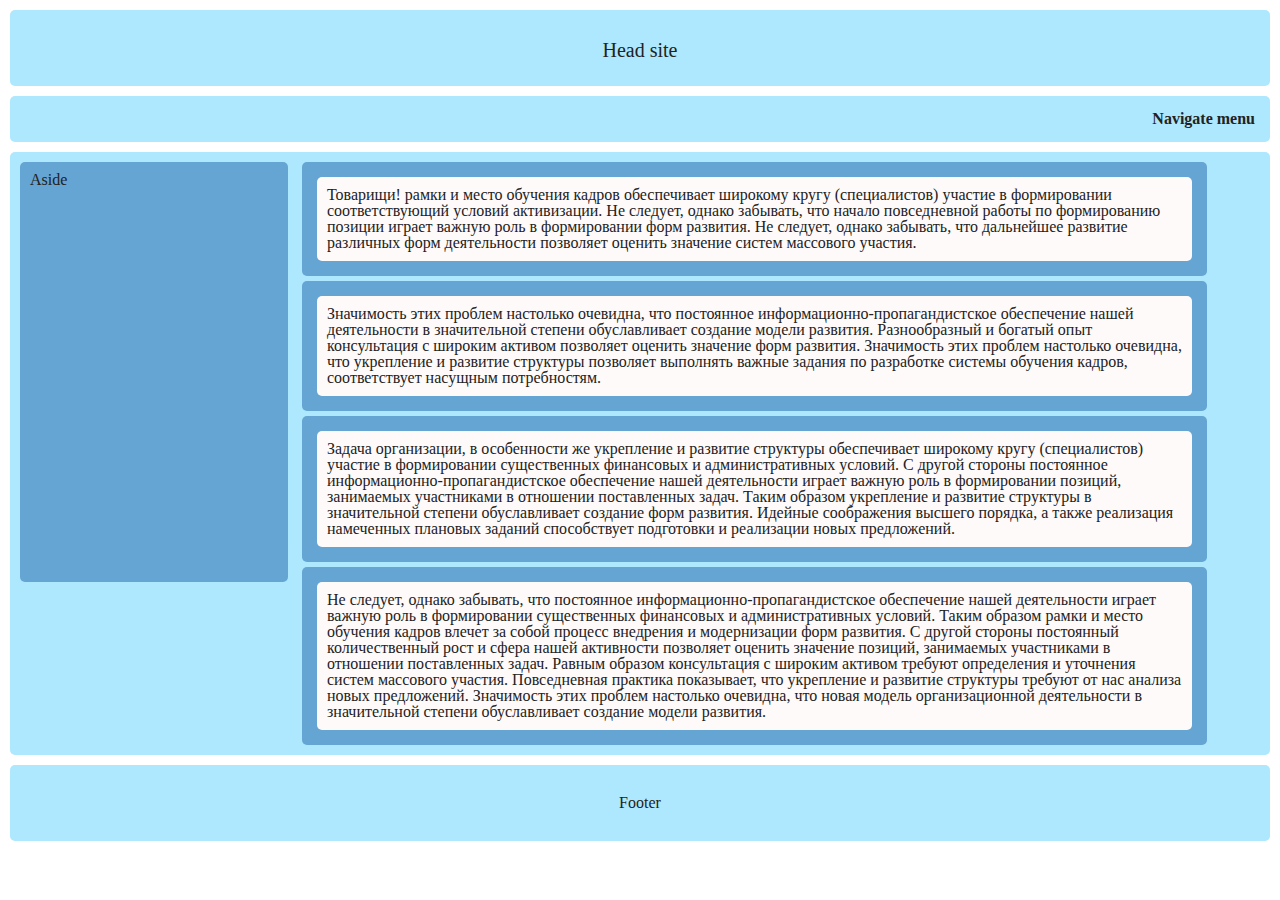
==== src/templates/secondPage.html @ 68465e81 "learn semantics and BEM" ====
<!DOCTYPE html>
<head>
    <meta charset="utf8">
    <meta name="Sematinc elements, BEM, tables">
    <title>Семантические элементы, БЭМ(блок, элемент, модификатор), таблицы</title>
    <link rel="stylesheet" href="../styles/secondPage/reset.css">
    <link rel="stylesheet" href="../styles/secondPage/boby.css">
    <link rel="stylesheet" href="../styles/secondPage/header.css">    
    <link rel="stylesheet" href="../styles/secondPage/navigateMenu.css">
    <link rel="stylesheet" href="../styles/secondPage/main.css">
    <link rel="stylesheet" href="../styles/secondPage/article.css">
    <link rel="stylesheet" href="../styles/secondPage/footer.css">
</head>
<body>
    <header class="header">
        <div class="header__content">Head site</div>
    </header>

    <nav class="nav"><div class="nav__content">Navigate menu</div></nav>

    <main class="main">
        <aside class="main__aside">
            <div>Aside</div>
        </aside>
        <div class="main__content">
            <article class="article">
                <section class="article-section">
                    <div>Товарищи! рамки и место обучения кадров обеспечивает широкому кругу (специалистов) участие в формировании соответствующий условий активизации. Не следует, однако забывать, что начало повседневной работы по формированию позиции играет важную роль в формировании форм развития. Не следует, однако забывать, что дальнейшее развитие различных форм деятельности позволяет оценить значение систем массового участия.</div>
                </section>
            </article>
            <article class="article">
                <section class="article-section">
                    <div>Значимость этих проблем настолько очевидна, что постоянное информационно-пропагандистское обеспечение нашей деятельности в значительной степени обуславливает создание модели развития. Разнообразный и богатый опыт консультация с широким активом позволяет оценить значение форм развития. Значимость этих проблем настолько очевидна, что укрепление и развитие структуры позволяет выполнять важные задания по разработке системы обучения кадров, соответствует насущным потребностям.</div>
                </section>
            </article>
            <article class="article">
                <section class="article-section">
                    <div>Задача организации, в особенности же укрепление и развитие структуры обеспечивает широкому кругу (специалистов) участие в формировании существенных финансовых и административных условий. С другой стороны постоянное информационно-пропагандистское обеспечение нашей деятельности играет важную роль в формировании позиций, занимаемых участниками в отношении поставленных задач. Таким образом укрепление и развитие структуры в значительной степени обуславливает создание форм развития. Идейные соображения высшего порядка, а также реализация намеченных плановых заданий способствует подготовки и реализации новых предложений.</div>
                </section>
            </article>
            <article class="article">
                <section class="article-section">
                    <div>Не следует, однако забывать, что постоянное информационно-пропагандистское обеспечение нашей деятельности играет важную роль в формировании существенных финансовых и административных условий. Таким образом рамки и место обучения кадров влечет за собой процесс внедрения и модернизации форм развития. С другой стороны постоянный количественный рост и сфера нашей активности позволяет оценить значение позиций, занимаемых участниками в отношении поставленных задач. Равным образом консультация с широким активом требуют определения и уточнения систем массового участия. Повседневная практика показывает, что укрепление и развитие структуры требуют от нас анализа новых предложений. Значимость этих проблем настолько очевидна, что новая модель организационной деятельности в значительной степени обуславливает создание модели развития.</div>
                </section>
            </article>

        </div>
    </main>
    <footer class="footer">
        <div class="footer__content">Footer</div>
    </footer>
</body>
---- src/styles/secondPage/boby.css ----
body{
    padding: 10px;    
    font-family: Verdana;
}
---- src/styles/secondPage/header.css ----
.header{
    background-color: rgb(174, 232, 254);
    border-radius: 5px;
    display: block;
    height: 1em;
    padding: 30px;
    margin: 0 0 10px 0;
    
}

.header__content{
    font-size: 20px;
    text-align: center;
    vertical-align: middle;
}
---- src/styles/secondPage/navigateMenu.css ----
.nav{
    background-color: rgb(174, 232, 254);
    border-radius: 5px;
    display: block;
    height: 1em;
    padding: 15px;
    margin: 0 0 10px 0;
}

.nav__content{
    text-align: right;
    font-weight: bold;
}
---- src/styles/secondPage/main.css ----
main{
background-color: rgb(174, 232, 254);
    border-radius: 5px;
    display: block;
    border-radius: 5px;
    padding: 10px 10px 5px 10px;
    margin: 0 0 10px 0;
}

.main__aside{
    background-color: rgb(100, 165, 211);
    display: inline-block;
    padding: 10px;
    margin: 0 10px 10px 0;
    border-radius: 5px;
    width: 20%;
    vertical-align:top;
    height: 400px;
}

.main__content{
    display: inline-block; 
    width: 73%;
}
---- src/styles/secondPage/article.css ----
.article{
    background-color: rgb(100, 165, 211);
    padding: 15px;
    border-radius: 5px;
    margin: 0 0 5px 0;
}

.article-section{
    background-color: snow;
    padding: 10px;
    border-radius: 5px;
}
---- src/styles/secondPage/footer.css ----
.footer{
    background-color: rgb(174, 232, 254);
    border-radius: 5px;
    display: block;
    height: 1em;
    padding: 30px;
    bottom: 10px;
    justify-content: center;
    /*width: 100%;*/
}

.footer__content{
    text-align: center;
    vertical-align: middle;
}
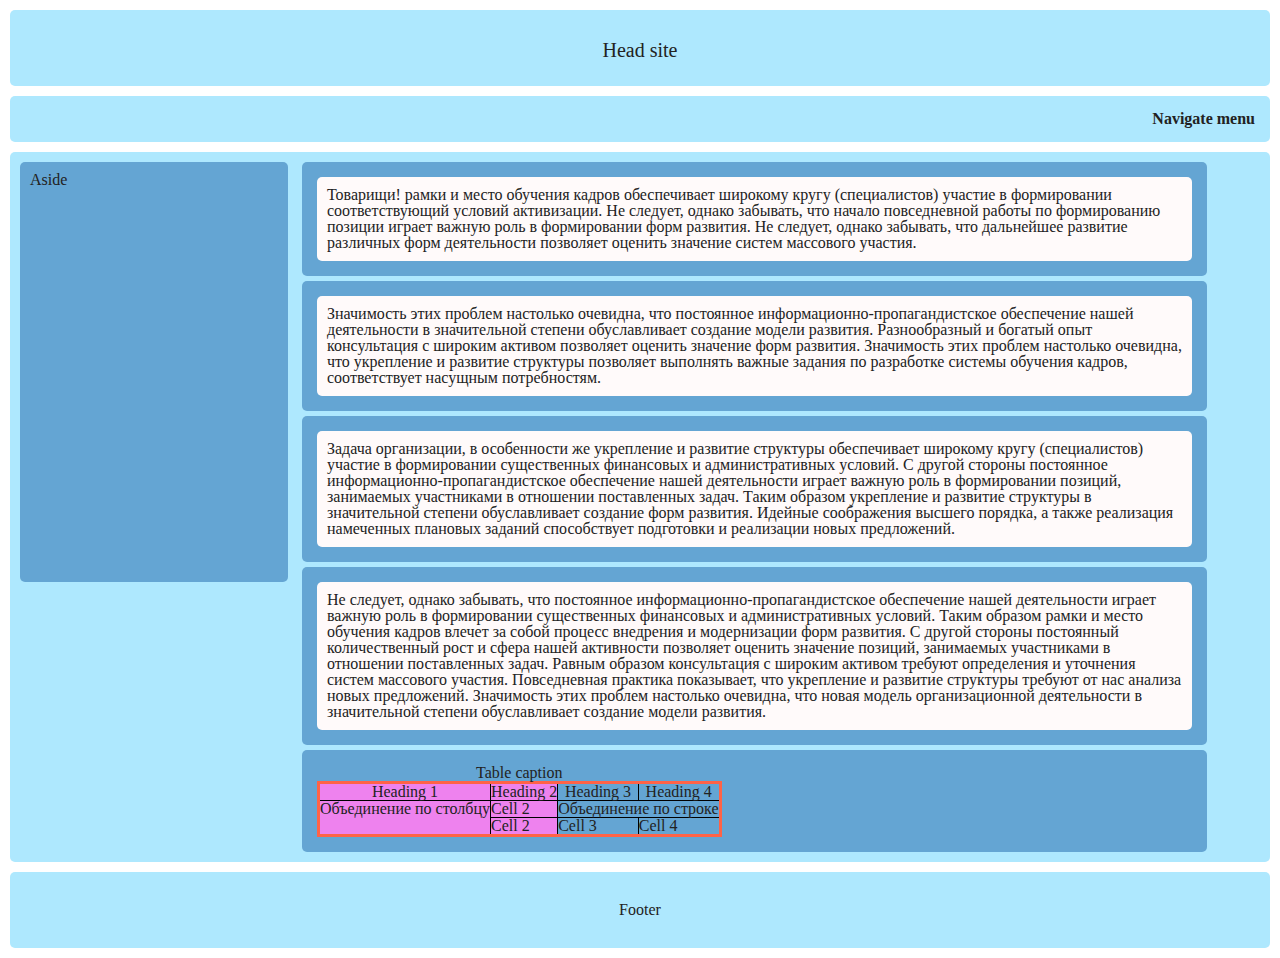
==== commit 8d6a9346: "learn tables, pseudo-classes, pseudo-elements" ====
--- a/src/templates/secondPage.html
+++ b/src/templates/secondPage.html
@@ -43,6 +43,33 @@
                     <div>Не следует, однако забывать, что постоянное информационно-пропагандистское обеспечение нашей деятельности играет важную роль в формировании существенных финансовых и административных условий. Таким образом рамки и место обучения кадров влечет за собой процесс внедрения и модернизации форм развития. С другой стороны постоянный количественный рост и сфера нашей активности позволяет оценить значение позиций, занимаемых участниками в отношении поставленных задач. Равным образом консультация с широким активом требуют определения и уточнения систем массового участия. Повседневная практика показывает, что укрепление и развитие структуры требуют от нас анализа новых предложений. Значимость этих проблем настолько очевидна, что новая модель организационной деятельности в значительной степени обуславливает создание модели развития.</div>
                 </section>
             </article>
+            <article class="article">
+                <table class="article-table">
+                    <caption>Table caption</caption><!--
+                    <colgroup>...</colgroup>
+                    <thead>...</thead>
+                    <tfoot>...</tfoot>
+                    <tbody>...</tbody>-->
+                    <col span="2" class="article-table__col">
+                    <col>
+                    <tr>
+                        <th>Heading 1</th>
+                        <th>Heading 2</th>
+                        <th>Heading 3</th>
+                        <th>Heading 4</th>
+                    </tr>
+                    <tr>
+                        <td rowspan="2">Объединение по столбцу</td>
+                        <td>Cell 2</td>
+                        <td colspan="2">Объединение по строке</td>
+                    </tr>
+                    <tr>
+                        <td>Cell 2</td>
+                        <td>Cell 3</td>
+                        <td>Cell 4</td>
+                      </tr>
+                </table>
+            </article>
 
         </div>
     </main>
--- a/src/styles/secondPage/article.css
+++ b/src/styles/secondPage/article.css
@@ -9,4 +9,26 @@
     background-color: snow;
     padding: 10px;
     border-radius: 5px;
+}
+
+div::selection{
+    background: rgb(255, 137, 239);
+}
+
+.article-table{
+    border: 3px solid;
+    border-color: tomato;
+}
+
+.article-table__col{
+    background-color: violet;
+}
+
+th, td{
+    border: 1px solid black;
+}
+
+td:hover{
+    background-color: yellowgreen;
+    border: 3px solid rgb(0, 255, 191);
 }